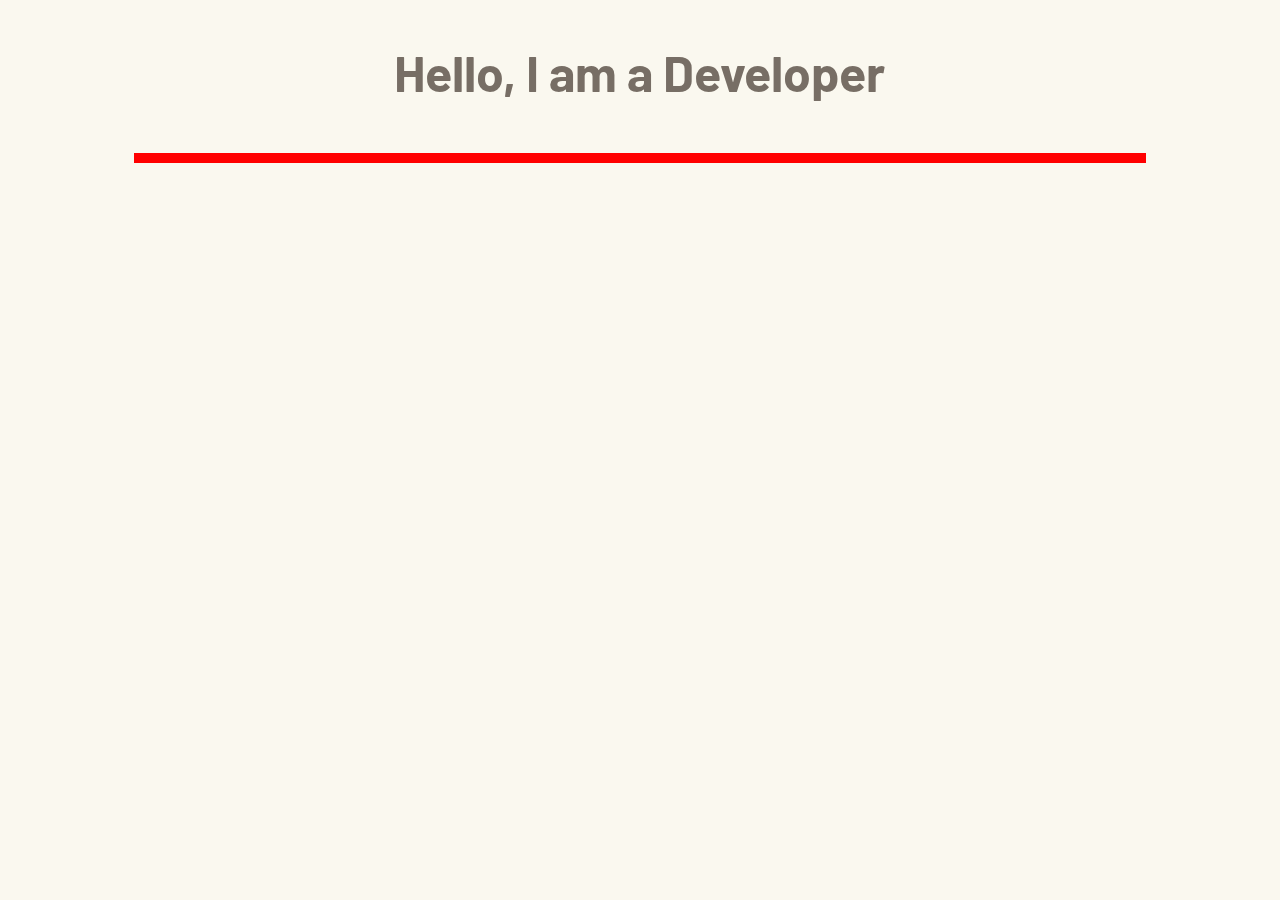
==== test.html @ ed81b453 "Nearly finished the grid. Added a test-page." ====
<html>
<head>
  <link href="/sass/main.css" rel="stylesheet"/>
  <link href="https://fonts.googleapis.com/css?family=Barlow" rel="stylesheet">
  <link href="https://fonts.googleapis.com/css?family=Barlow:500,700" rel="stylesheet">
</head>
<body>
  <div class="container">
    <div class="row">
      <h1 class="text-centered">Hello, I am a Developer</h1>
    </div>
    <div class="row">
      <hr class="col col-s-3 col-l-3"/>
    </div>
  </div>
</body>
</html>
---- sass/main.css ----
/**
 * A very simple layout system: only a single breaking-point
 * and a 3 column grid
 */
* {
  font-family: 'Barlow', sans-serif;
  background-color: #faf8ef; }

.title {
  color: #776e65;
  font-weight: bold; }

.text-centered {
  text-align: center; }

.row {
  width: 100%;
  display: inline-block; }

/* Create the actual grid */
@media (min-width: 0px) and (max-width: 520px) {
  h1 {
    font-size: 35px;
    color: #776e65; }

  hr {
    width: 80%;
    padding-left: 10%;
    padding-right: 10%;
    height: 7px;
    background-color: #776e65;
    border: none; }

  .container {
    width: 100%;
    padding-left: 0%;
    padding-right: 0%;
    font-size: 22px; }

  .col {
    background-color: red; }

  .col-s-1 {
    width: 100%/3; }

  .col-s-2 {
    width: 66.6666666667px; }

  .col-3 {
    width: 100%; } }
@media (min-width: 520px) and (max-width: 10000px) {
  h1 {
    font-size: 50px;
    color: #776e65; }

  hr {
    width: 80%;
    padding-left: 10%;
    padding-right: 10%;
    height: 10px;
    background-color: #776e65;
    border: none; }

  .container {
    width: 80%;
    padding-left: 10%;
    padding-right: 10%;
    font-size: 35px; }

  .col {
    background-color: red; }

  .col-l-1 {
    width: 100%/3; }

  .col-l-2 {
    width: 66.6666666667px; }

  .col-3 {
    width: 100%; } }

/*# sourceMappingURL=main.css.map */
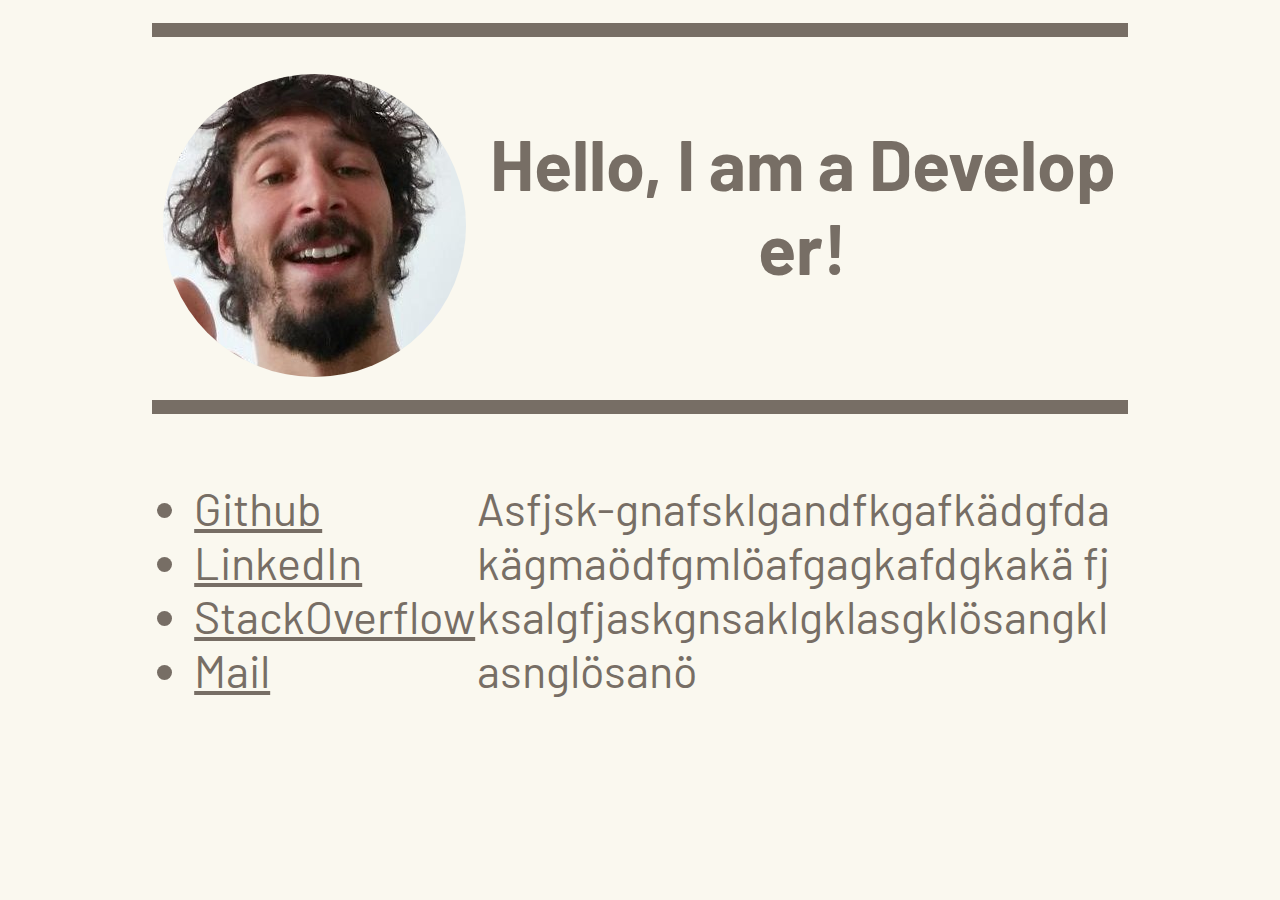
==== commit 32b735b1: "Further adjustments, nicer font etc etc" ====
--- a/test.html
+++ b/test.html
@@ -1,17 +1,41 @@
 <html>
 <head>
   <link href="/sass/main.css" rel="stylesheet"/>
-  <link href="https://fonts.googleapis.com/css?family=Barlow" rel="stylesheet">
   <link href="https://fonts.googleapis.com/css?family=Barlow:500,700" rel="stylesheet">
 </head>
 <body>
   <div class="container">
     <div class="row">
-      <h1 class="text-centered">Hello, I am a Developer</h1>
+      <hr class="col col-s-3 col-l-3"/>
+    </div>
+    <div class="row" style="margin-top: 15px;">
+      <div class="col col-s-1 col-l-1">
+        <div class="profile-container">
+          <img class="profile-pic" src="/data/me.jpg" />
+        </div>
+      </div>
+      <div class="col col-s-3 col-l-2">
+        <h1 class="text-centered">Hello, I am a Developer!</h1>
+      </div>
     </div>
     <div class="row">
       <hr class="col col-s-3 col-l-3"/>
     </div>
+    <div class="row">
+      <div class="col col-s-1 col-l-1">
+        <ul>
+          <li><a href="">Github</a></li>
+          <li><a href="">LinkedIn</a></li>
+          <li><a href="">StackOverflow</a></li>
+          <li><a href="to:matternheiko@gmail.com">Mail</a></li>
+        </ul>
+      </div>
+      <div class="col col-s-1 col-l-2">
+        <p>
+            Asfjsk-gnafsklgandfkgafkädgfdakägmaödfgmlöafgagkafdgkakä fjksalgfjaskgnsaklgklasgklösangklasnglösanö
+        </p>
+      </div>
+    </div>
   </div>
 </body>
 </html>
--- a/sass/main.css
+++ b/sass/main.css
@@ -4,30 +4,49 @@
  */
 * {
   font-family: 'Barlow', sans-serif;
+  color: #776e65;
   background-color: #faf8ef; }
 
+body {
+  margin: 0px 30px 0px 30px; }
+
 .title {
-  color: #776e65;
   font-weight: bold; }
 
 .text-centered {
   text-align: center; }
 
+.col {
+  display: flex;
+  display: -webkit-box;
+  display: -moz-box;
+  display: -ms-flexbox;
+  display: -webkit-flex;
+  justify-content: center;
+  word-break: break-all; }
+
 .row {
-  width: 100%;
-  display: inline-block; }
+  display: flex;
+  display: -webkit-box;
+  display: -moz-box;
+  display: -ms-flexbox;
+  display: -webkit-flex;
+  flex-wrap: wrap;
+  justify-content: center;
+  width: 100%; }
 
 /* Create the actual grid */
-@media (min-width: 0px) and (max-width: 520px) {
+@media (min-device-width: 0px) and (max-device-width: 520px) {
   h1 {
-    font-size: 35px;
+    font-size: 70px;
+    font-weight: bold;
     color: #776e65; }
 
   hr {
     width: 80%;
     padding-left: 10%;
     padding-right: 10%;
-    height: 7px;
+    height: 14px;
     background-color: #776e65;
     border: none; }
 
@@ -35,29 +54,41 @@
     width: 100%;
     padding-left: 0%;
     padding-right: 0%;
-    font-size: 22px; }
-
-  .col {
-    background-color: red; }
+    font-size: 45px; }
 
   .col-s-1 {
-    width: 100%/3; }
+    width: 33.33%; }
 
   .col-s-2 {
-    width: 66.6666666667px; }
+    width: 66.66%; }
 
-  .col-3 {
-    width: 100%; } }
-@media (min-width: 520px) and (max-width: 10000px) {
+  .col-s-3 {
+    width: 100%; }
+
+  .col-s-half {
+    width: 50%; }
+
+  .col-s-hide {
+    display: none; }
+
+  .profile-container {
+    display: flex;
+    flex-direction: column; }
+
+  .profile-pic {
+    border-radius: 100%;
+    flex: 1; } }
+@media (min-device-width: 520px) and (max-device-width: 10000px) {
   h1 {
-    font-size: 50px;
+    font-size: 70px;
+    font-weight: bold;
     color: #776e65; }
 
   hr {
     width: 80%;
     padding-left: 10%;
     padding-right: 10%;
-    height: 10px;
+    height: 14px;
     background-color: #776e65;
     border: none; }
 
@@ -65,18 +96,29 @@
     width: 80%;
     padding-left: 10%;
     padding-right: 10%;
-    font-size: 35px; }
-
-  .col {
-    background-color: red; }
+    font-size: 45px; }
 
   .col-l-1 {
-    width: 100%/3; }
+    width: 33.33%; }
 
   .col-l-2 {
-    width: 66.6666666667px; }
+    width: 66.66%; }
 
-  .col-3 {
-    width: 100%; } }
+  .col-l-3 {
+    width: 100%; }
+
+  .col-l-half {
+    width: 50%; }
+
+  .col-l-hide {
+    display: none; }
+
+  .profile-container {
+    display: flex;
+    flex-direction: column; }
+
+  .profile-pic {
+    border-radius: 100%;
+    flex: 1; } }
 
 /*# sourceMappingURL=main.css.map */
